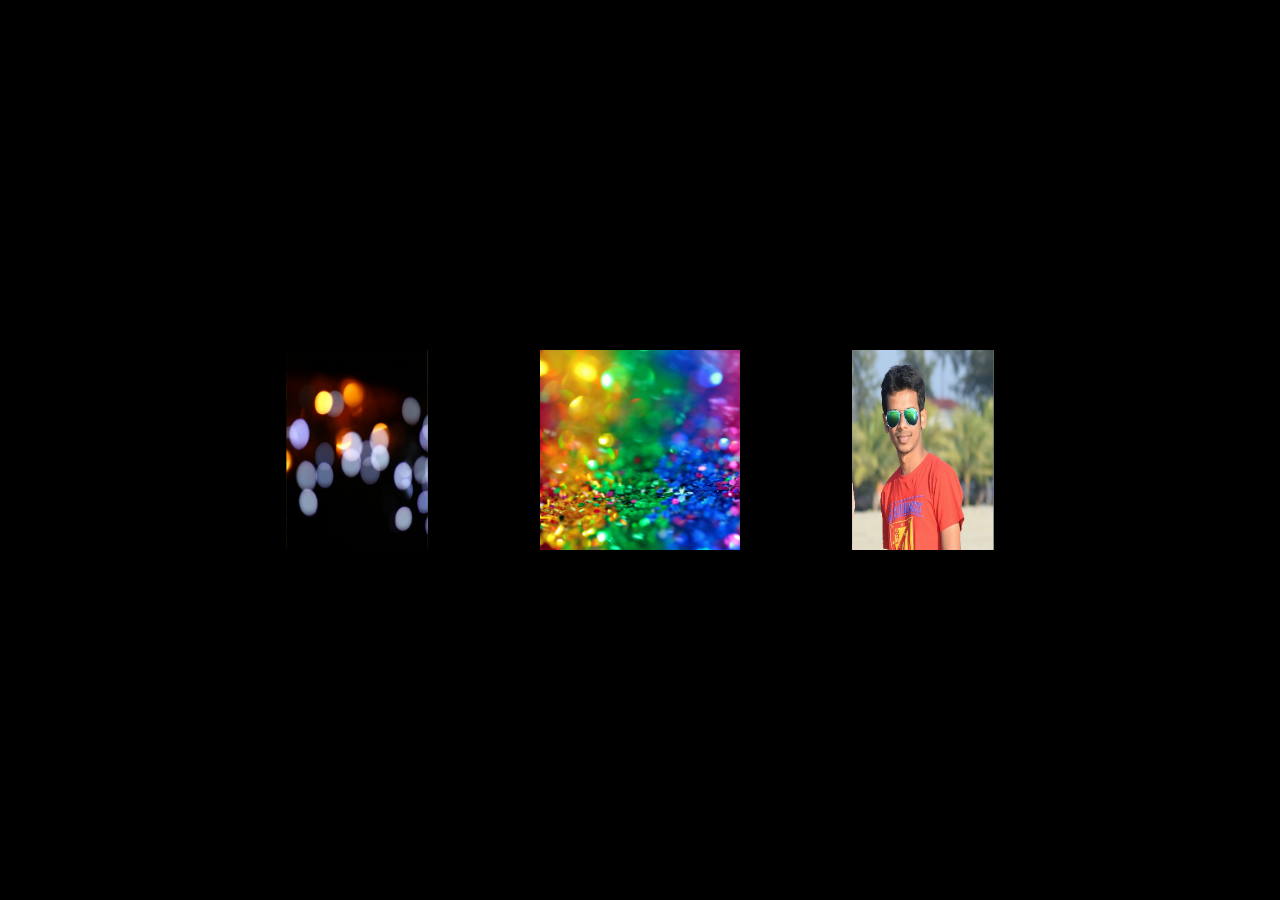
==== index.html @ 03ee9785 "3d routing" ====
<!DOCTYPE html>
<html lang="en">
<head>
	<meta charset="UTF-8">
	<meta name="viewport" content="width=device-width, initial-scale=1.0">
	<title>Document</title>
	<link rel="stylesheet" type="text/css" href="style.css">
</head>
<body>
	<div class="box">
		<span style="--i:1;"><img src="img/1.jpg"> </span>
		<span style="--i:2;"><img src="img/2.jpg"> </span>
		<span style="--i:3;"><img src="img/3.jpg"> </span>
		<span style="--i:4;"><img src="img/4.jpg"> </span>
		<span style="--i:5;"><img src="img/5.jpg"> </span>
		<span style="--i:6;"><img src="img/6.jpg"> </span>
		<span style="--i:7;"><img src="img/7.jpg"> </span>
		<span style="--i:8;"><img src="img/8.jpg"> </span>
	</div>
	
</body>
</html>
---- style.css ----
*{
	margin: 0;
	padding: 0;
	box-sizing: border-box;
}
body{
	display: flex;
	justify-content: center;
	align-items: center;
	min-height: 100vh;
	background: #000;
}
.box{
	position: relative;
	width: 200px;
	height: 200px;
	transform-style: preserve-3d;
	animation: animate 20s linear infinite;
}
img{
	width: 200px;
	height: 200px;
}
.box span{
	position: absolute;
	top: 0;
	left: 0;
	width: 100%;
	height: 100%;
	transform-origin: center;
	transform-style: preserve-3d;
	transform: rotateY(calc(var(--i)*45deg)) translateZ(400px);
	-webkit-box-reflact: below 0px linear-gradient(transparent,transparent,#0004);
}
.box span img{
	position: absolute;
	top: 0;
	left: 0;
	width: 100%;
	height: 100%;
	object-fit: cover;
}
@keyframes animate{
	0%{
		transform: perspective(1000px) rotateY(0deg);
	}
	100%{
		transform: perspective(1000px) rotateY(360deg);
	}
}
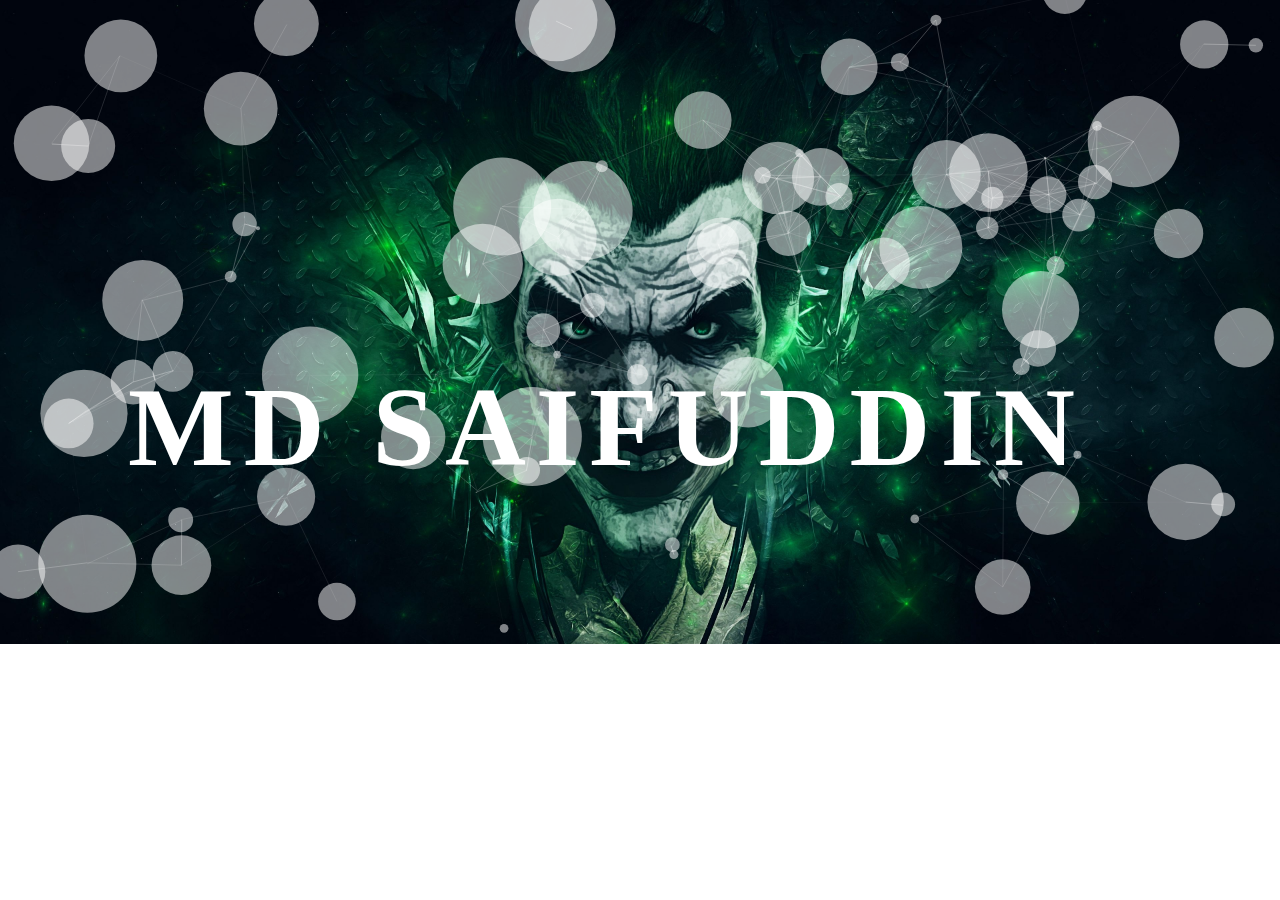
==== commit 7252f7eb: "particles" ====
--- a/index.html
+++ b/index.html
@@ -7,16 +7,10 @@
 	<link rel="stylesheet" type="text/css" href="style.css">
 </head>
 <body>
-	<div class="box">
-		<span style="--i:1;"><img src="img/1.jpg"> </span>
-		<span style="--i:2;"><img src="img/2.jpg"> </span>
-		<span style="--i:3;"><img src="img/3.jpg"> </span>
-		<span style="--i:4;"><img src="img/4.jpg"> </span>
-		<span style="--i:5;"><img src="img/5.jpg"> </span>
-		<span style="--i:6;"><img src="img/6.jpg"> </span>
-		<span style="--i:7;"><img src="img/7.jpg"> </span>
-		<span style="--i:8;"><img src="img/8.jpg"> </span>
-	</div>
+	<div id="bd"></div>
+	<h2>md saifuddin</h2>
 	
+	<script type="text/javascript" src="particles.min.js"></script>
+	<script type="text/javascript" src="app.js"></script>
 </body>
 </html>--- a/style.css
+++ b/style.css
@@ -1,50 +1,21 @@
-*{
+body{
 	margin: 0;
 	padding: 0;
-	box-sizing: border-box;
 }
-body{
-	display: flex;
-	justify-content: center;
-	align-items: center;
-	min-height: 100vh;
-	background: #000;
-}
-.box{
-	position: relative;
-	width: 200px;
-	height: 200px;
-	transform-style: preserve-3d;
-	animation: animate 20s linear infinite;
-}
-img{
-	width: 200px;
-	height: 200px;
-}
-.box span{
-	position: absolute;
-	top: 0;
-	left: 0;
+#bd{
 	width: 100%;
 	height: 100%;
-	transform-origin: center;
-	transform-style: preserve-3d;
-	transform: rotateY(calc(var(--i)*45deg)) translateZ(400px);
-	-webkit-box-reflact: below 0px linear-gradient(transparent,transparent,#0004);
+	background-image: url('1.jpg');
+	background-repeat: no-repeat;
+	background-size: cover;
 }
-.box span img{
+h2{
+	top: 30%;
+	font-size: 7em;
+	font-family: tahoma;
+	left: 10%;
 	position: absolute;
-	top: 0;
-	left: 0;
-	width: 100%;
-	height: 100%;
-	object-fit: cover;
-}
-@keyframes animate{
-	0%{
-		transform: perspective(1000px) rotateY(0deg);
-	}
-	100%{
-		transform: perspective(1000px) rotateY(360deg);
-	}
+	letter-spacing: 10px;
+	color: #fff;
+	text-transform: uppercase;
 }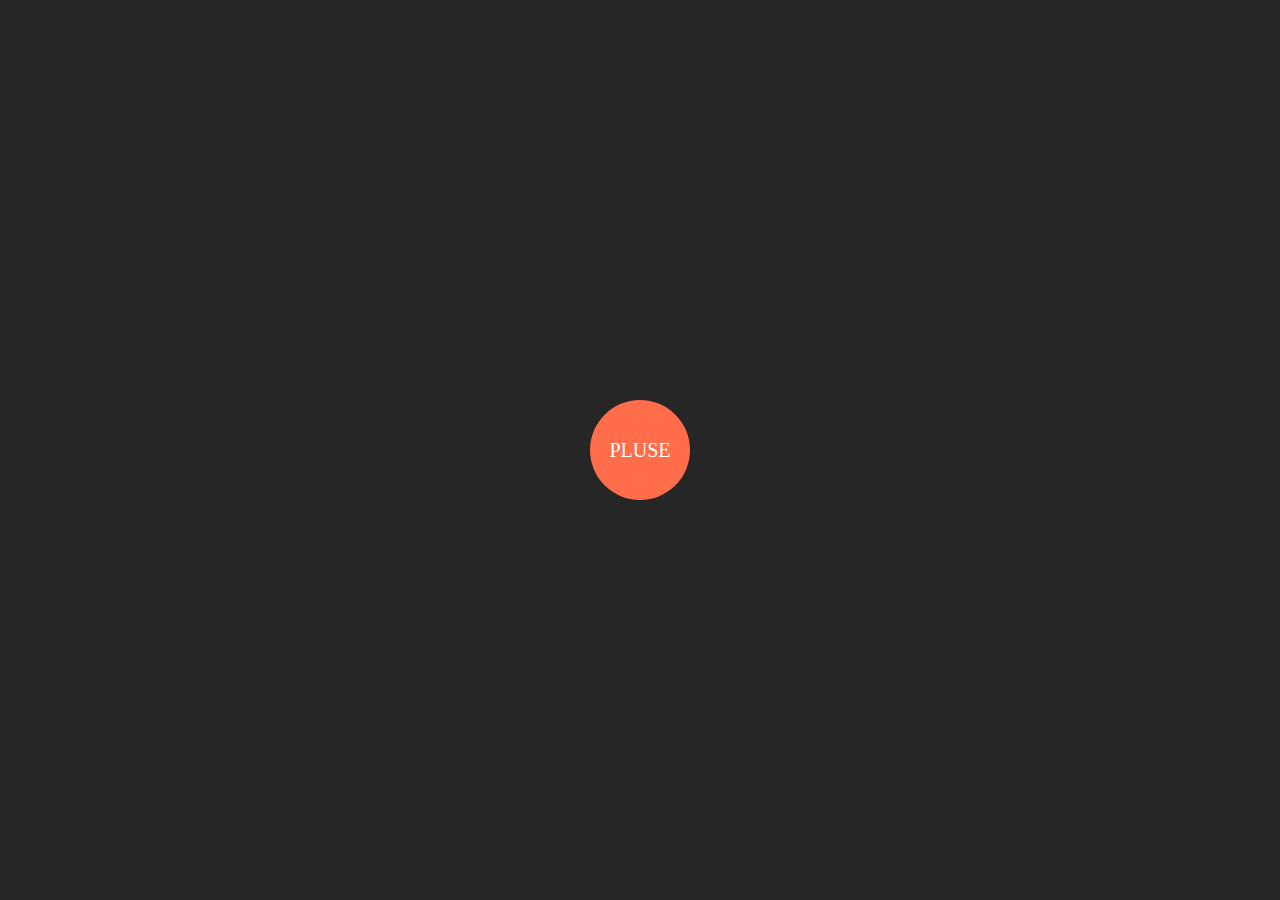
==== commit b4535b29: "pluse effects" ====
--- a/index.html
+++ b/index.html
@@ -3,14 +3,13 @@
 <head>
 	<meta charset="UTF-8">
 	<meta name="viewport" content="width=device-width, initial-scale=1.0">
-	<title>Document</title>
+	<title>Pluse Effect</title>
 	<link rel="stylesheet" type="text/css" href="style.css">
 </head>
 <body>
-	<div id="bd"></div>
-	<h2>md saifuddin</h2>
+	<div class="center">
+		<div class="pluse">pluse</div>
+	</div>
 	
-	<script type="text/javascript" src="particles.min.js"></script>
-	<script type="text/javascript" src="app.js"></script>
 </body>
 </html>--- a/style.css
+++ b/style.css
@@ -1,21 +1,39 @@
 body{
 	margin: 0;
 	padding: 0;
+	background: #262626;
 }
-#bd{
-	width: 100%;
-	height: 100%;
-	background-image: url('1.jpg');
-	background-repeat: no-repeat;
-	background-size: cover;
+.center{
+top: 50%;
+left: 50%;
+position: absolute;
+transform: translate(-50%,-50%);
+
 }
-h2{
-	top: 30%;
-	font-size: 7em;
-	font-family: tahoma;
-	left: 10%;
-	position: absolute;
-	letter-spacing: 10px;
+.pluse{
+	width: 100px;
+	height: 100px;
+	background: #ff6d4a;
+	border-radius: 50%;
 	color: #fff;
+	font-size: 20px;
+	font-family: verdana;
 	text-transform: uppercase;
+	line-height: 100px;
+	text-align: center;
+	animation: animate 2s linear infinite;
+}
+@keyframes animate{
+	0%{
+		box-shadow: 0 0 0 0 rgba(255, 109, 74, .7);
+	}
+	40%{
+		box-shadow: 0 0 0 50px rgba(255, 109, 74, 0);
+	}
+	80%{
+		box-shadow: 0 0 0 50px rgba(255, 109, 74, 0);
+	}
+	100%{
+		box-shadow: 0 0 0 0 rgba(255, 109, 74, 0);
+	}
 }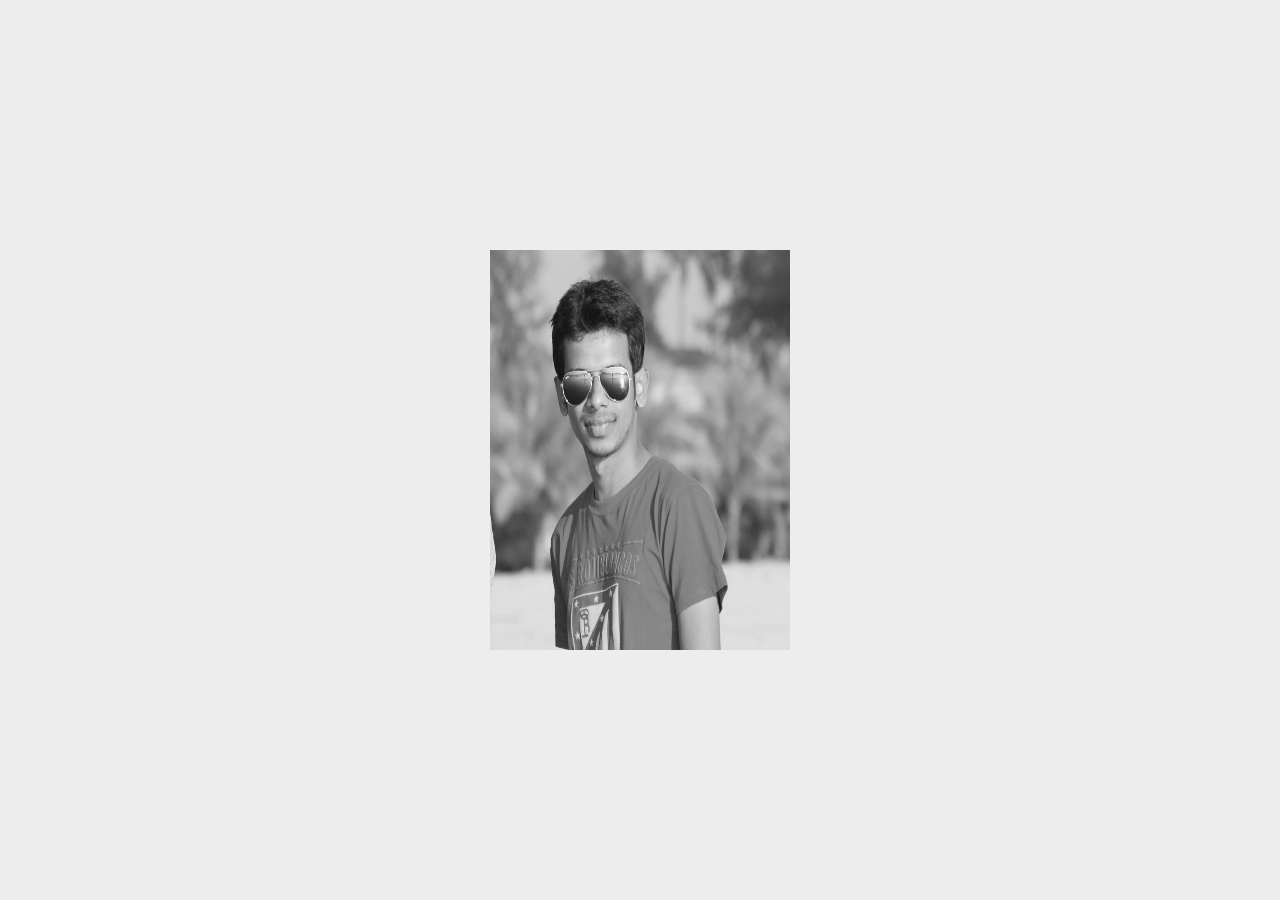
==== commit 3e60a1cc: "css card image" ====
--- a/index.html
+++ b/index.html
@@ -3,12 +3,22 @@
 <head>
 	<meta charset="UTF-8">
 	<meta name="viewport" content="width=device-width, initial-scale=1.0">
-	<title>Pluse Effect</title>
+	<title>Document</title>
+	<link rel="stylesheet" href="https://cdnjs.cloudflare.com/ajax/libs/font-awesome/4.7.0/css/font-awesome.css" integrity="sha512-5A8nwdMOWrSz20fDsjczgUidUBR8liPYU+WymTZP1lmY9G6Oc7HlZv156XqnsgNUzTyMefFTcsFH/tnJE/+xBg==" crossorigin="anonymous" referrerpolicy="no-referrer" />
 	<link rel="stylesheet" type="text/css" href="style.css">
 </head>
 <body>
-	<div class="center">
-		<div class="pluse">pluse</div>
+	<div class="box">
+		<div class="image-box">
+			<img src="saif.jpg">
+			<h2>md saifuddin</h2>
+			<ul>
+				<li><a><i class="fa fa-facebook"></i> </a> </li>
+				<li><a><i class="fa fa-twitter"></i> </a> </li>
+				<li><a><i class="fa fa-youtube"></i> </a> </li>
+				<li><a><i class="fa fa-linkedin"></i> </a> </li>
+			</ul>
+		</div>
 	</div>
 	
 </body>
--- a/style.css
+++ b/style.css
@@ -1,39 +1,100 @@
 body{
 	margin: 0;
 	padding: 0;
-	background: #262626;
+	background: #ededed;
 }
-.center{
-top: 50%;
-left: 50%;
-position: absolute;
-transform: translate(-50%,-50%);
+.box{
+	position: absolute;
+	top: 50%;
+	left: 50%;
+	transform: translate(-50%,-50%);
+}
+.image-box{
+	position: relative;
+	width: 300px;
+	height: 400px;
+	overflow: hidden;
+}
+.image-box:before{
+	content: '';
+	top: 0;
+	left: 170%;
+	width: 100%;
+	height: 100%;
+	position: absolute;
+	background: rgba(255, 255, 255, .3);
+	z-index: 1;
+	transform: skew(45deg);
+	transition: .5s;
+}
+.image-box:hover:before{
+	left: -170%;
+	transition-delay: .5s;
+}
+.image-box img{
+	width: 100%;
+	height: 100%;
+	filter: grayscale(100%);
+	transition: 3s;
 
 }
-.pluse{
-	width: 100px;
-	height: 100px;
-	background: #ff6d4a;
-	border-radius: 50%;
+.image-box:hover img{
+	filter: grayscale(0%);
+	transform: scale(1.1);
+}
+.image-box h2{
+	text-align: center;
+	text-transform: capitalize;
+	font-family: arial;
+	font-size: 18px;
+	position: absolute;
+	bottom: 0;
+	padding: 5px 0;
+	background: #3898db;
+	width: 100%;
+	margin: 0;
 	color: #fff;
-	font-size: 20px;
-	font-family: verdana;
-	text-transform: uppercase;
-	line-height: 100px;
-	text-align: center;
-	animation: animate 2s linear infinite;
+	transform: perspective(500px) rotateX(90deg);
+	transform-origin: bottom;
+	transition: 1s;
+
 }
-@keyframes animate{
-	0%{
-		box-shadow: 0 0 0 0 rgba(255, 109, 74, .7);
-	}
-	40%{
-		box-shadow: 0 0 0 50px rgba(255, 109, 74, 0);
-	}
-	80%{
-		box-shadow: 0 0 0 50px rgba(255, 109, 74, 0);
-	}
-	100%{
-		box-shadow: 0 0 0 0 rgba(255, 109, 74, 0);
-	}
-}+.image-box:hover h2{
+	transform:perspective(500px) rotateX(0deg);
+}
+.image-box ul{
+	position: absolute;
+	margin: 0;
+	padding: 0;
+	top: 0;
+	left: 0;
+	list-style: none;
+}
+.image-box ul li{
+    background: #fff;
+    width: 30px;
+    height: 30px;
+    line-height: 30px;
+    text-align: center;
+    border-bottom: 1px solid rgba(0,0,0,.1);
+    transform: perspective(1000px) rotateY(90deg);
+    transition: .5s;
+    transform-origin: left;
+
+}
+.image-box:hover ul li {
+	transform: perspective(1000px) rotateY(0deg);
+}
+.image-box:hover ul li:nth-child(1) {
+	transition-delay: .2s;
+}
+.image-box:hover ul li:nth-child(2) {
+	transition-delay: .5s;
+}
+.image-box:hover ul li:nth-child(3) {
+	transition-delay: .8s;
+}
+.image-box:hover ul li:nth-child(4) {
+	transition-delay: 1.1s;
+}
+.image-box ul li a{}
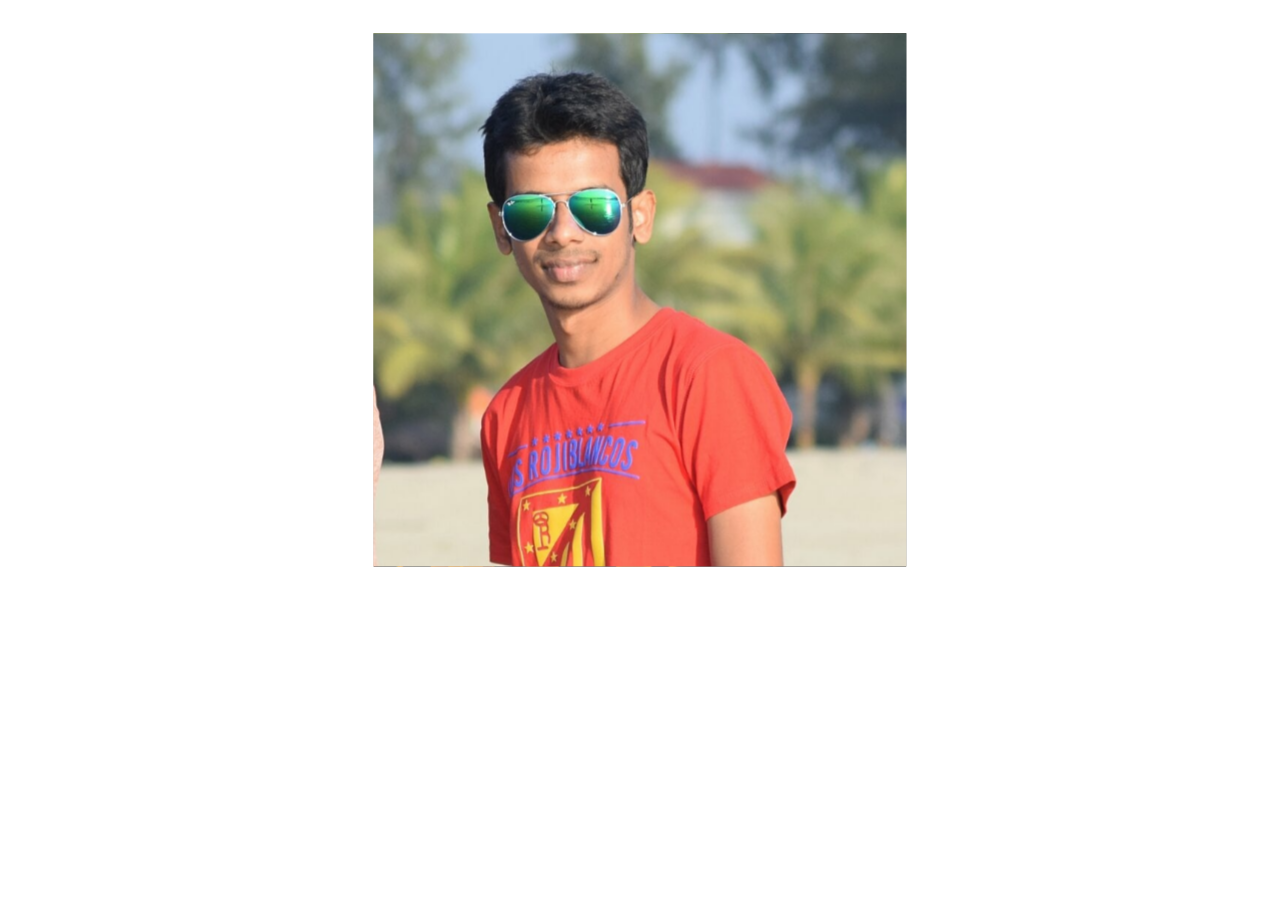
==== commit fea34c4d: "3d cube by css" ====
--- a/index.html
+++ b/index.html
@@ -4,20 +4,29 @@
 	<meta charset="UTF-8">
 	<meta name="viewport" content="width=device-width, initial-scale=1.0">
 	<title>Document</title>
-	<link rel="stylesheet" href="https://cdnjs.cloudflare.com/ajax/libs/font-awesome/4.7.0/css/font-awesome.css" integrity="sha512-5A8nwdMOWrSz20fDsjczgUidUBR8liPYU+WymTZP1lmY9G6Oc7HlZv156XqnsgNUzTyMefFTcsFH/tnJE/+xBg==" crossorigin="anonymous" referrerpolicy="no-referrer" />
 	<link rel="stylesheet" type="text/css" href="style.css">
 </head>
 <body>
 	<div class="box">
-		<div class="image-box">
-			<img src="saif.jpg">
-			<h2>md saifuddin</h2>
-			<ul>
-				<li><a><i class="fa fa-facebook"></i> </a> </li>
-				<li><a><i class="fa fa-twitter"></i> </a> </li>
-				<li><a><i class="fa fa-youtube"></i> </a> </li>
-				<li><a><i class="fa fa-linkedin"></i> </a> </li>
-			</ul>
+		<div class="all-item">
+			<div class="front">
+				<img src="img/1.jpg">
+			</div>
+			<div class="back">
+				<img src="img/2.jpg">
+			</div>
+			<div class="left">
+				<img src="img/3.jpg">
+			</div>
+			<div class="right">
+				<img src="img/4.jpg">
+			</div>
+			<div class="top">
+				<img src="img/5.jpg">
+			</div>
+			<div class="bottom">
+				<img src="img/6.jpg">
+			</div>
 		</div>
 	</div>
 	
--- a/style.css
+++ b/style.css
@@ -1,100 +1,55 @@
-body{
+*{
 	margin: 0;
 	padding: 0;
-	background: #ededed;
 }
 .box{
-	position: absolute;
-	top: 50%;
-	left: 50%;
-	transform: translate(-50%,-50%);
+	width: 400px;
+	height: 400px;
+	margin: 100px auto 0;
+	perspective: 800px;
 }
-.image-box{
-	position: relative;
-	width: 300px;
+.all-item{
+	animation: myanimation 10s linear infinite;
+	transform-style: preserve-3d;
+}
+.all-item img{
+	width: 400px;
 	height: 400px;
-	overflow: hidden;
-}
-.image-box:before{
-	content: '';
-	top: 0;
-	left: 170%;
-	width: 100%;
-	height: 100%;
-	position: absolute;
-	background: rgba(255, 255, 255, .3);
-	z-index: 1;
-	transform: skew(45deg);
-	transition: .5s;
-}
-.image-box:hover:before{
-	left: -170%;
-	transition-delay: .5s;
-}
-.image-box img{
-	width: 100%;
-	height: 100%;
-	filter: grayscale(100%);
-	transition: 3s;
+	display: block;
 
 }
-.image-box:hover img{
-	filter: grayscale(0%);
-	transform: scale(1.1);
-}
-.image-box h2{
-	text-align: center;
-	text-transform: capitalize;
-	font-family: arial;
-	font-size: 18px;
+.all-item div{
 	position: absolute;
-	bottom: 0;
-	padding: 5px 0;
-	background: #3898db;
-	width: 100%;
-	margin: 0;
-	color: #fff;
-	transform: perspective(500px) rotateX(90deg);
-	transform-origin: bottom;
-	transition: 1s;
-
-}
-.image-box:hover h2{
-	transform:perspective(500px) rotateX(0deg);
-}
-.image-box ul{
-	position: absolute;
-	margin: 0;
-	padding: 0;
 	top: 0;
 	left: 0;
-	list-style: none;
 }
-.image-box ul li{
-    background: #fff;
-    width: 30px;
-    height: 30px;
-    line-height: 30px;
-    text-align: center;
-    border-bottom: 1px solid rgba(0,0,0,.1);
-    transform: perspective(1000px) rotateY(90deg);
-    transition: .5s;
-    transform-origin: left;
-
+.front{
+	transform: translateZ(200px);
 }
-.image-box:hover ul li {
-	transform: perspective(1000px) rotateY(0deg);
+.back{
+	transform: rotateY(180deg) translateZ(200px);
 }
-.image-box:hover ul li:nth-child(1) {
-	transition-delay: .2s;
+.left{
+	transform: rotateY(-90deg) translateX(-200px);
+	transform-origin: left;
 }
-.image-box:hover ul li:nth-child(2) {
-	transition-delay: .5s;
+.right{
+	transform: rotateY(90deg) translateX(200px);
+	transform-origin: right;
 }
-.image-box:hover ul li:nth-child(3) {
-	transition-delay: .8s;
+.top{
+	transform: rotateX(-90deg) translateY(-200px);
+	transform-origin: top;
 }
-.image-box:hover ul li:nth-child(4) {
-	transition-delay: 1.1s;
+.bottom{
+	transform: rotateX(90deg) translateY(200px);
+	transform-origin: bottom;
 }
-.image-box ul li a{}
+@keyframes myanimation{
+	0%{
+		transform: rotateY(0deg);
+	}
+	100%{
+		transform: rotateY(360deg);
+	}
+}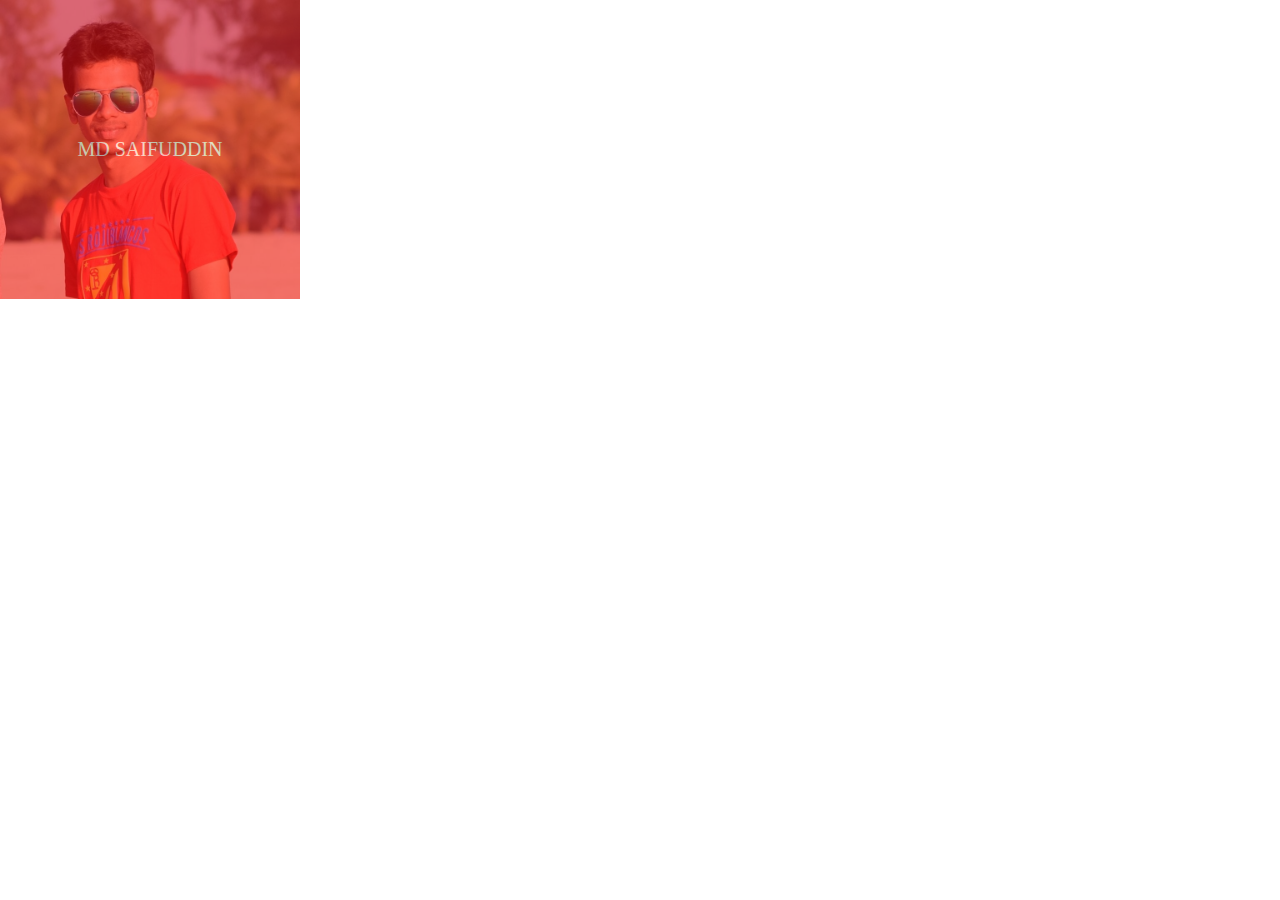
==== commit 48362986: "css hover fadeIn effects" ====
--- a/index.html
+++ b/index.html
@@ -8,25 +8,9 @@
 </head>
 <body>
 	<div class="box">
-		<div class="all-item">
-			<div class="front">
-				<img src="img/1.jpg">
-			</div>
-			<div class="back">
-				<img src="img/2.jpg">
-			</div>
-			<div class="left">
-				<img src="img/3.jpg">
-			</div>
-			<div class="right">
-				<img src="img/4.jpg">
-			</div>
-			<div class="top">
-				<img src="img/5.jpg">
-			</div>
-			<div class="bottom">
-				<img src="img/6.jpg">
-			</div>
+		<img src="saif.jpg">
+		<div class="mystyle">
+			<div class="text">MD SAIFUDDIN</div>
 		</div>
 	</div>
 	
--- a/style.css
+++ b/style.css
@@ -2,54 +2,33 @@
 	margin: 0;
 	padding: 0;
 }
+
 .box{
-	width: 400px;
-	height: 400px;
-	margin: 100px auto 0;
-	perspective: 800px;
+	width: 300px;
+	position: relative;
 }
-.all-item{
-	animation: myanimation 10s linear infinite;
-	transform-style: preserve-3d;
+.box img{
+	width: 100%;
+	display: block;
 }
-.all-item img{
-	width: 400px;
-	height: 400px;
-	display: block;
-
-}
-.all-item div{
+ .mystyle{
+	height: 100%;
+	width: 100%;
 	position: absolute;
+	background: red;
 	top: 0;
 	left: 0;
+	opacity: 0;
+	transition: .4s ease;
 }
-.front{
-	transform: translateZ(200px);
+.text{
+	color: #fff;
+	font-size: 20px;
+	top: 50%;
+	left: 50%;
+	position: absolute;
+	transform: translate(-50%,-50%);
 }
-.back{
-	transform: rotateY(180deg) translateZ(200px);
-}
-.left{
-	transform: rotateY(-90deg) translateX(-200px);
-	transform-origin: left;
-}
-.right{
-	transform: rotateY(90deg) translateX(200px);
-	transform-origin: right;
-}
-.top{
-	transform: rotateX(-90deg) translateY(-200px);
-	transform-origin: top;
-}
-.bottom{
-	transform: rotateX(90deg) translateY(200px);
-	transform-origin: bottom;
-}
-@keyframes myanimation{
-	0%{
-		transform: rotateY(0deg);
-	}
-	100%{
-		transform: rotateY(360deg);
-	}
+.box:hover .mystyle{
+	opacity: .5;
 }